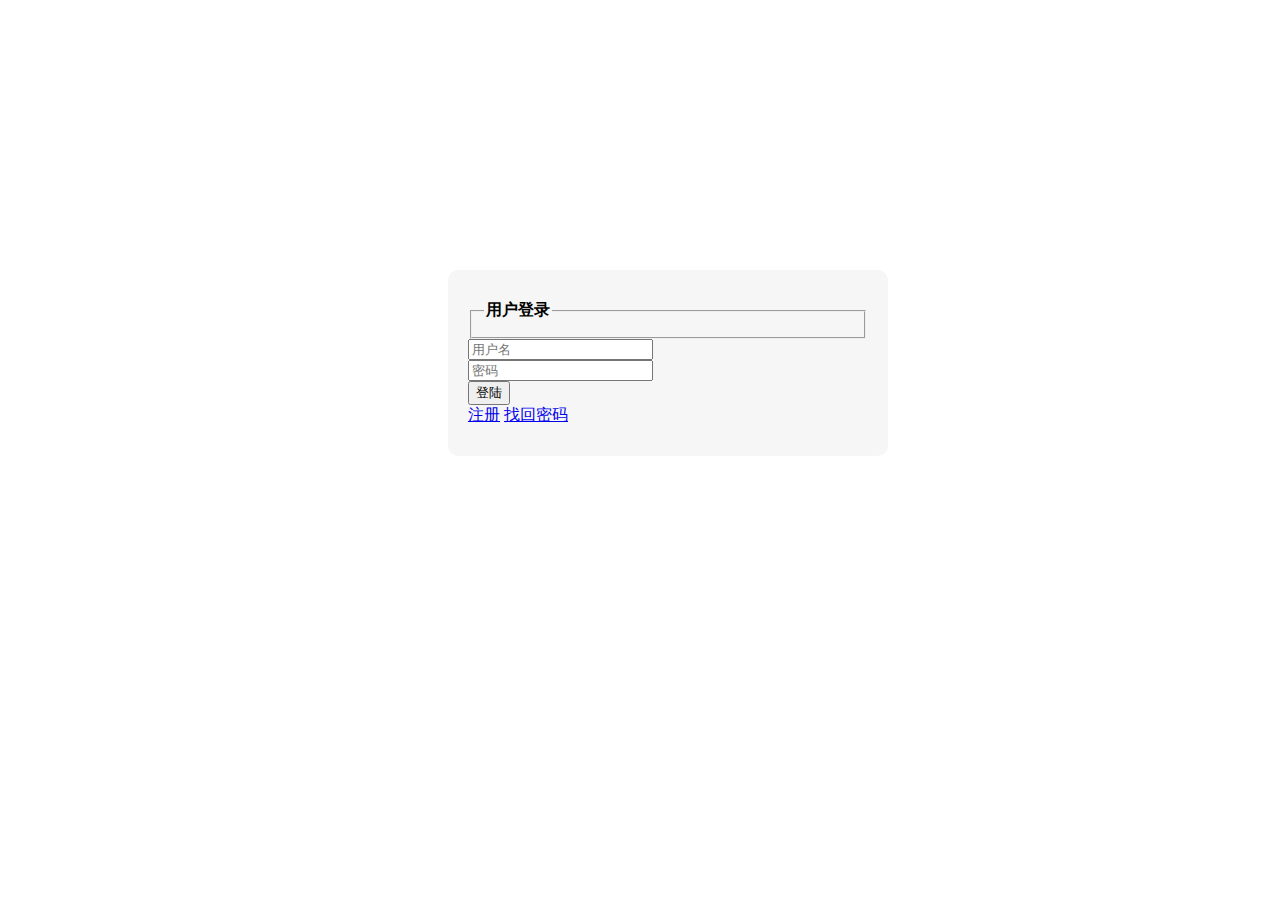
==== src/main/resources/templates/login.html @ c0082c03 "添加登陆页面" ====
<!DOCTYPE html>
<html lang="en" xmlns:th="http://www.thymeleaf.org">
<head>
    <meta charset="UTF-8">
    <meta name="viewport" content="width=device-width, initial-scale=1.0">
    <link rel="stylesheet" th:href="@{/css/bootstrap.min.css}">
    <link rel="stylesheet" th:href="@{/css/mgCheck.css}">
    <script th:src="@{/js/jquery-3.3.1.min.js}"></script>
    <script th:src="@{/js/bootstrap.min.js}"></script>
    <script th:src="@{/js/jquery.validate.min.js}"></script>
    <title>登录页面</title>

    <style>
        body {
            margin: 0;
            padding: 0;
            background-image: url("../img/5.jpg");
            background-size: cover;
            /*background-repeat: no-repeat;*/
            background-attachment: fixed;
        }

        #formBox {
            width: 400px;
            background-color: rgba(225, 225, 225, 0.3);
            top: 30%;
            left: 35%;
            margin: auto auto;
            position: absolute;
            padding: 30px 20px;
            border-radius: 10px;
        }

        #formBox:hover {
            box-shadow: 0 0 30px #fff;

        }

        #errorMess {
            font-size: 10px;
        }
    </style>


</head>
<body>

    <div id="formBox">
        <form id="testForm"></form>
        <form id="loginForm" th:action="@{doLogin}" onsubmit="return false">
            <fieldset>
                <legend><strong>用户登录</strong><span id="errorMess" class="col-xs-offset-2"></span></legend>
            </fieldset>
            <div class="form-group form-inline col-xs-10  col-xs-offset-2 ">
                <input style="display:inline" class="form-control" name="userName" placeholder="用户名" autocomplete="off"/>

            </div>
            <div class="form-group form-inline col-xs-10 col-xs-offset-2">
                <input style="display:inline" class="form-control" type="password" name="passWord" placeholder="密码"/>

            </div>

            <div class="form-group col-xs-12 text-center">
                <input type="submit" class="btn btn-info" value="登陆"/>
            </div>

            <div class="">
                <a class="col-xs-6 text-left" href="/forgetPasword">注册</a>
                <a class="col-xs-6  text-right" href="/forgetPasword">找回密码</a>
            </div>
        </form>
    </div>
</body>
<script>
    $(function () {
        //表单验证
        var validate = $("#loginForm").validate({
            focusInvalid: false,
            submitHandler: function (form) {
                showLoginMess(0, "登陆中...")
                var $form = $(form)
                //alert("提交表单")
                $.ajax({
                    url: $form.attr('action'),
                    type: "post",
                    data: $form.serialize(),
                    success: function (data) {
                        console.log(JSON.stringify(data))
                        if (data.code == 1) {
                            console.log("登陆成功")
                            showLoginMess(1, "登陆成功")
                            //跳转主页面
                            location.href = "../main";
                        } else {
                            var errorMess = data.message;
                            console.log(errorMess)
                            showLoginMess(-1, errorMess)
                        }
                    },
                    error: function () {
                        console.log("出现错误")
                        showLoginMess(-1, "出现异常")
                    }
                })
                return false;
            },
            rules: {
                userName: {
                    required: true
                },
                passWord: {
                    required: true
                }
            },
            messages: {
                userName: "请输入用户名",
                passWord: "请输入用户密码"
            }
        });


    });

    /*定义操作登陆信息提示栏内容的方法
    * type:消息类型 -1:失败 0:等待 1:成功
    * mess:消息内容
    * */
    function showLoginMess(type, mess) {
        var $errorMess = $("#errorMess");
        $errorMess.removeClass("glyphicon glyphicon-remove glyphicon-ok")
        if (type == -1) {
            $errorMess.addClass("glyphicon glyphicon-remove")
            $errorMess.css("color", "red")
        } else if (type == 0) {
            $errorMess.css("color", "yellow")
        } else if (type == 1) {
            $errorMess.addClass("glyphicon glyphicon-ok")
            $errorMess.css("color", "green")
        }
        if (mess != null || mess != "")
            $errorMess.text(mess);
    }

    /**
     * 定义记住用户账号密码的方法
     */
    function remberUser() {
        //
    }
</script>
</html>
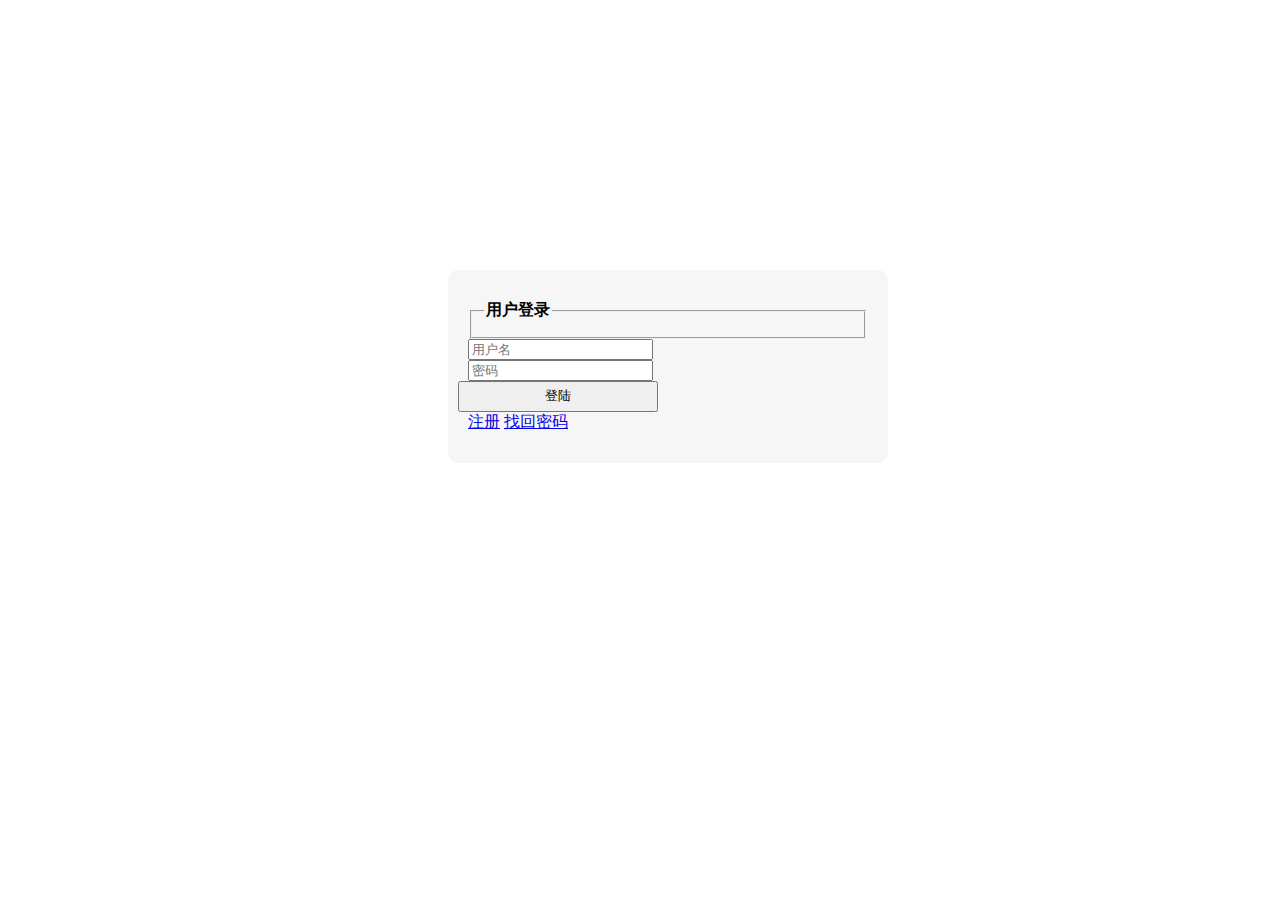
==== commit 9f6bba7b: "整入H+后台管理 模板" ====
--- a/src/main/resources/templates/login.html
+++ b/src/main/resources/templates/login.html
@@ -61,7 +61,8 @@
             </div>
 
             <div class="form-group col-xs-12 text-center">
-                <input type="submit" class="btn btn-info" value="登陆"/>
+                <input style="width:200px;margin-left: -10px;height:31px"
+                       type="submit" class="btn btn-success" value="登陆"/>
             </div>
 
             <div class="">
